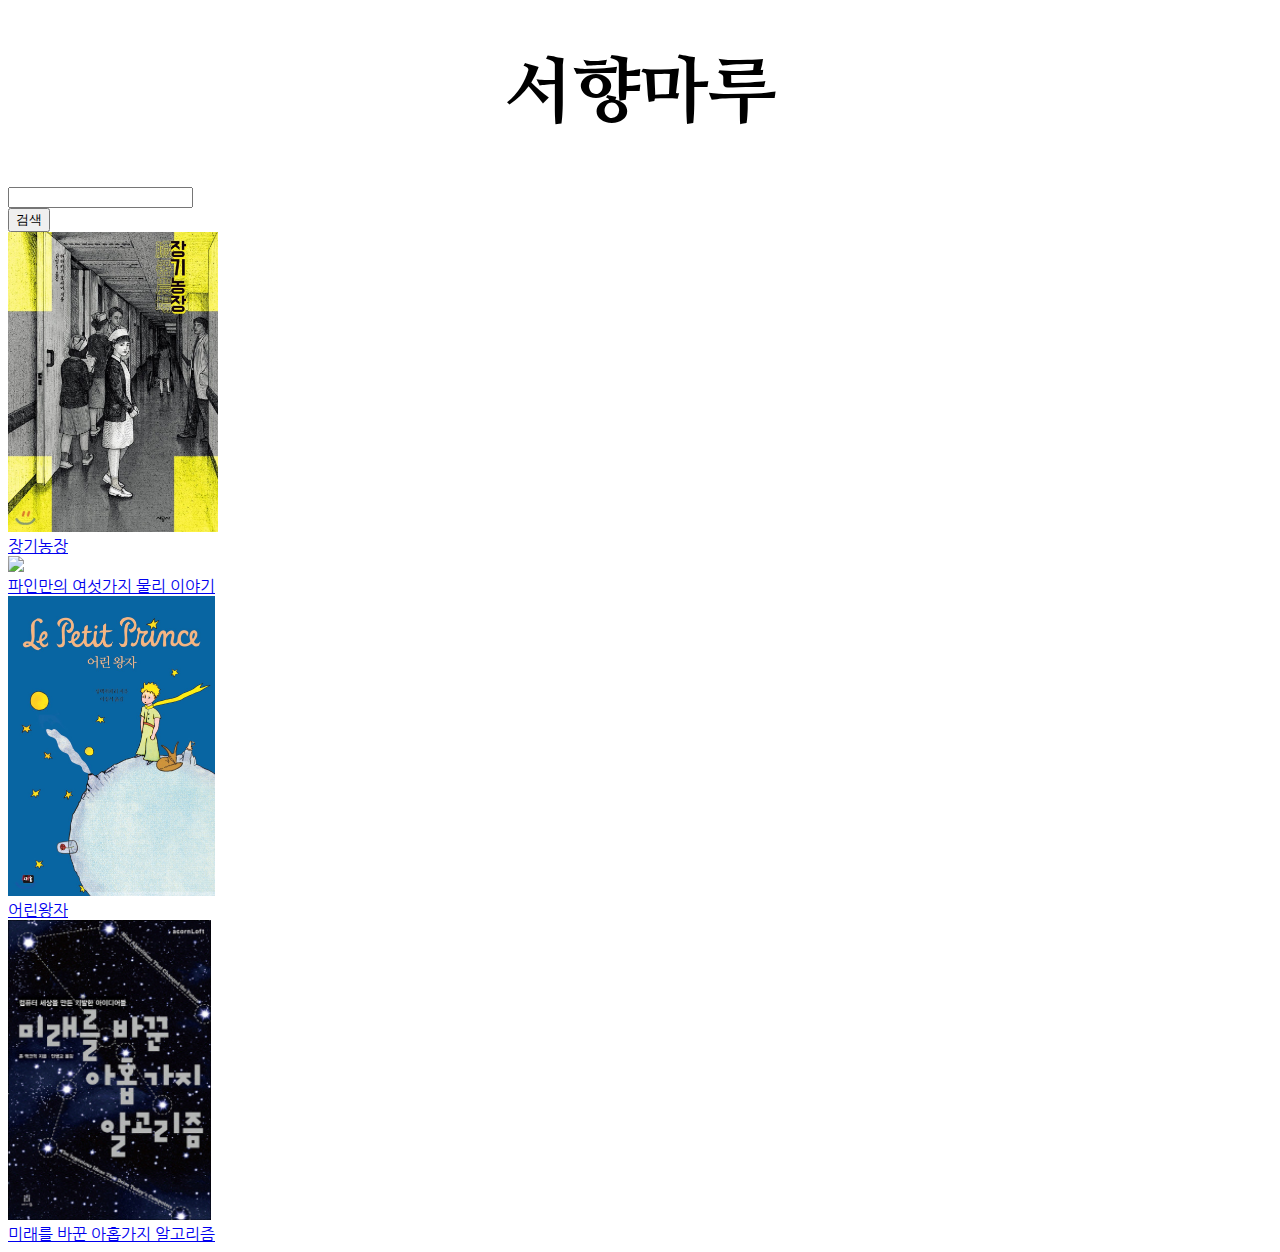
==== index.html @ 0dbe6af5 "폰트 변경" ====
﻿<!doctype html>
<html lang="ko">

<head>
    <!-- Required meta tags -->
    <meta charset="utf-8">
    <meta name="viewport" content="width=device-width, initial-scale=1, shrink-to-fit=no">

    <link href="https://fonts.googleapis.com/css?family=Nanum+Gothic:400,700,800|Nanum+Myeongjo:400,700,800&amp;subset=korean" rel="stylesheet">

    <!-- Bootstrap CSS -->
    <link rel="stylesheet" href="https://stackpath.bootstrapcdn.com/bootstrap/4.1.3/css/bootstrap.min.css"
        integrity="sha384-MCw98/SFnGE8fJT3GXwEOngsV7Zt27NXFoaoApmYm81iuXoPkFOJwJ8ERdknLPMO" crossorigin="anonymous">

    <link rel="stylesheet" href="index.css" type="text/css">

    <title>서향마루</title>
</head>

<body>
    <main role="main" class="container">
        <div class="container">
            <div class="row">
                <div class="col-12 mt-3">
                    <h1 class="title">서향마루</h1>
                </div>
                <div class="col-12">
                    <form>
                        <div class="row no-gutters align-items-center">
                            <div class="col mr-1">
                                <input class="form-control form-control-lg" type="search" placeholder="">
                            </div>
                            <div class="col-auto">
                                <button class="btn btn-lg btn-success" type="submit">검색</button>
                            </div>
                        </div>
                    </form>
                </div>
            </div>
        </div>
        <div>
            <a href="#" onClick="window.open('https://seo-ru.github.io/HtmlPage','장기농장','width=500px,height=650px')">
                <img src="장기농장ㅇㅁㅈ.jpg"><br />장기농장
            </a>
        </div>
        <div>
            <a href="#"
               onClick="window.open('https://seo-ru.github.io/HtmlPage2','파인만의 여섯가지 물리 이야기','width=500px,height=650px')">
                <img src="파인만의여섯가지물리이야기ㅇㅁㅈ.jpg"><br />파인만의 여섯가지 물리 이야기
            </a>
        </div>
        <div>
            <a href="#" onClick="window.open('https://seo-ru.github.io/HtmlPage3','어린왕자','width=500px,height=650px')">
                <img src="어린왕자ㅇㅁㅈ.jpg"><br />어린왕자
            </a>
        </div>
        <div>
            <a href="#" onClick="window.open('https://seo-ru.github.io/HtmlPage4','미래를 바꾼 아홉가지 알고리즘','width=500px,height=650px')">
                <img src="미래를바꾼아홉가지알고리즘ㅇㅁㅈ.jpg"><br />미래를 바꾼 아홉가지 알고리즘
            </a>
        </div>
    </main>

    <!-- Optional JavaScript -->
    <!-- jQuery first, then Popper.js, then Bootstrap JS -->
    <script src="https://code.jquery.com/jquery-3.3.1.slim.min.js"
        integrity="sha384-q8i/X+965DzO0rT7abK41JStQIAqVgRVzpbzo5smXKp4YfRvH+8abtTE1Pi6jizo"
        crossorigin="anonymous"></script>
    <script src="https://cdnjs.cloudflare.com/ajax/libs/popper.js/1.14.3/umd/popper.min.js"
        integrity="sha384-ZMP7rVo3mIykV+2+9J3UJ46jBk0WLaUAdn689aCwoqbBJiSnjAK/l8WvCWPIPm49"
        crossorigin="anonymous"></script>
    <script src="https://stackpath.bootstrapcdn.com/bootstrap/4.1.3/js/bootstrap.min.js"
        integrity="sha384-ChfqqxuZUCnJSK3+MXmPNIyE6ZbWh2IMqE241rYiqJxyMiZ6OW/JmZQ5stwEULTy"
        crossorigin="anonymous"></script>
</body>

</html>
---- index.css ----
@charset "utf-8";

div {
    font-family: 'Nanum Gothic', sans-serif;
}

img {
    height: 300px;
}

h1.title {
    font-family: 'Nanum Myeongjo', serif;
    font-size: 72px;
    font-weight: 800;
    text-align: center;
}
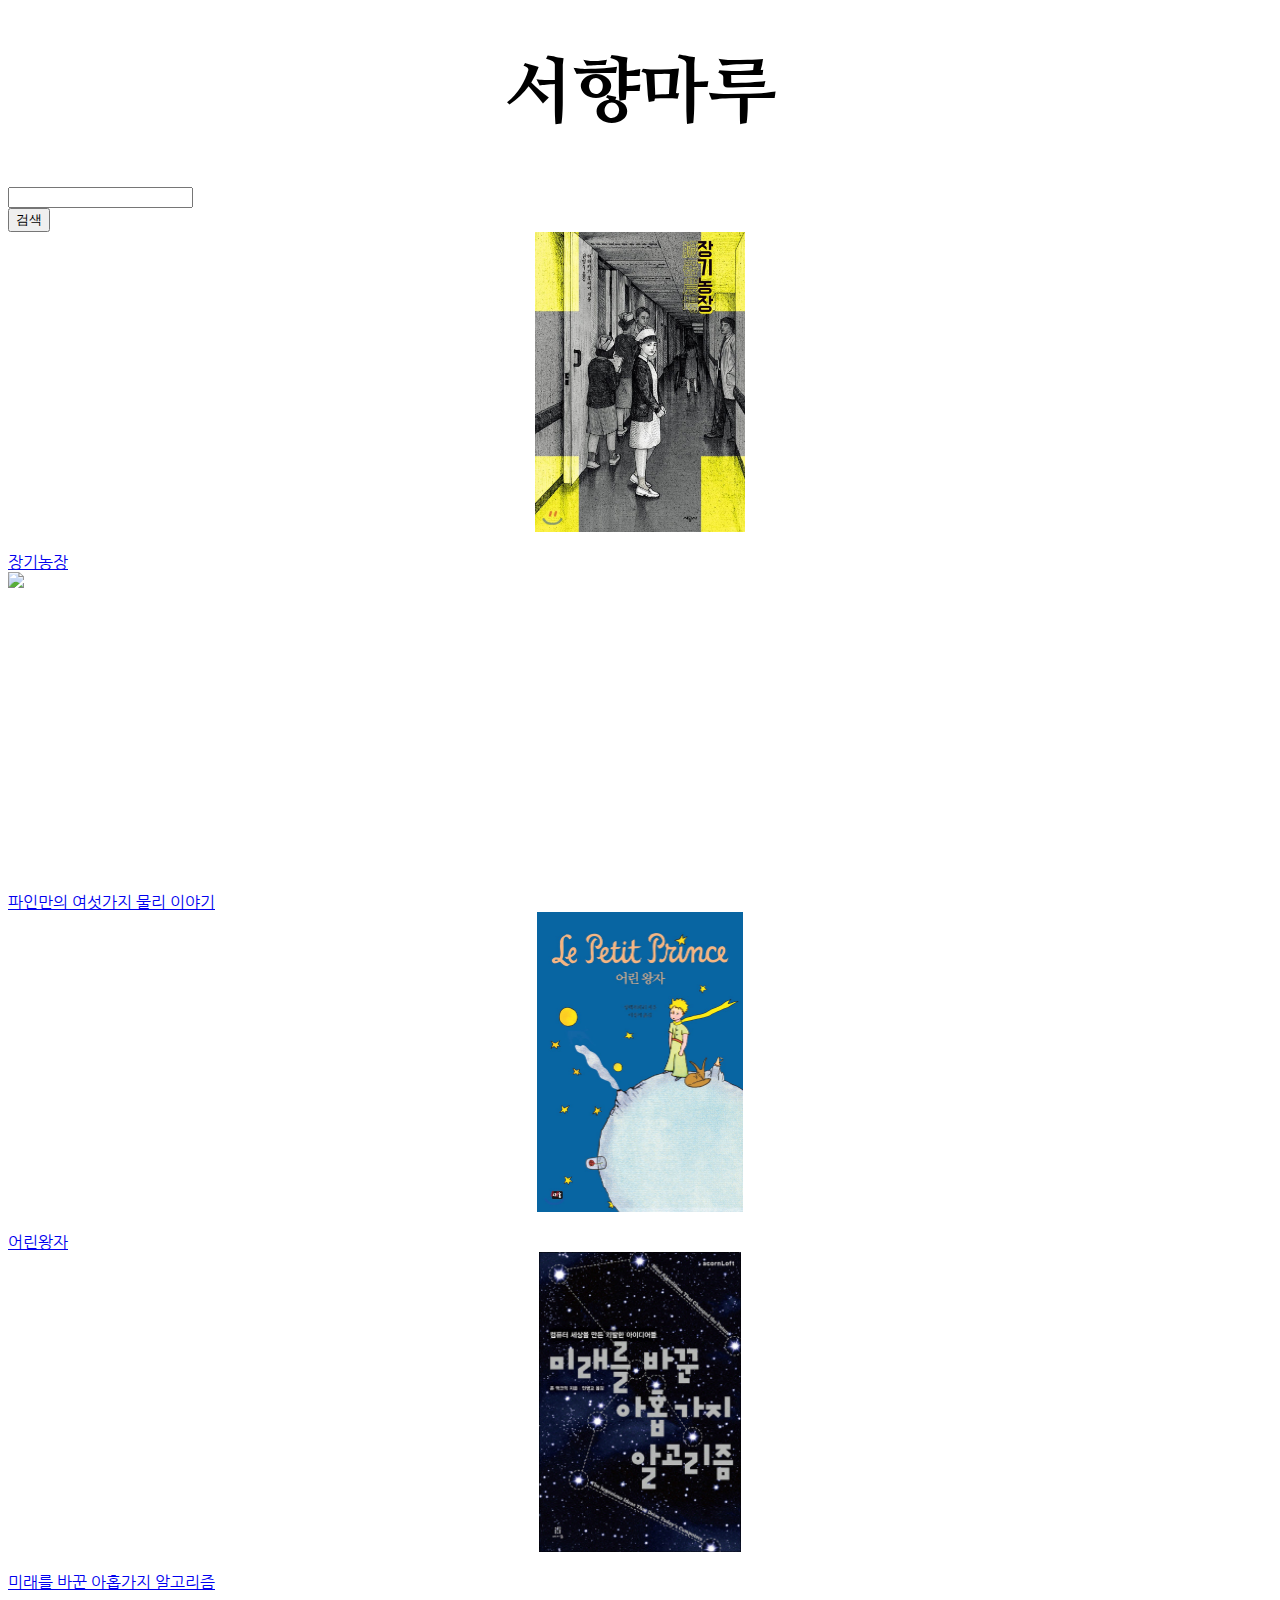
==== commit 09eb4b77: "30" ====
--- a/index.html
+++ b/index.html
@@ -44,8 +44,7 @@
             </a>
         </div>
         <div>
-            <a href="#"
-               onClick="window.open('https://seo-ru.github.io/HtmlPage2','파인만의 여섯가지 물리 이야기','width=500px,height=650px')">
+            <a href="#" onClick="window.open('https://seo-ru.github.io/HtmlPage2','파인만의 여섯가지 물리 이야기','width=500px,height=650px')">
                 <img src="파인만의여섯가지물리이야기ㅇㅁㅈ.jpg"><br />파인만의 여섯가지 물리 이야기
             </a>
         </div>
@@ -60,18 +59,18 @@
             </a>
         </div>
     </main>
-
+    
     <!-- Optional JavaScript -->
     <!-- jQuery first, then Popper.js, then Bootstrap JS -->
     <script src="https://code.jquery.com/jquery-3.3.1.slim.min.js"
-        integrity="sha384-q8i/X+965DzO0rT7abK41JStQIAqVgRVzpbzo5smXKp4YfRvH+8abtTE1Pi6jizo"
-        crossorigin="anonymous"></script>
+            integrity="sha384-q8i/X+965DzO0rT7abK41JStQIAqVgRVzpbzo5smXKp4YfRvH+8abtTE1Pi6jizo"
+            crossorigin="anonymous"></script>
     <script src="https://cdnjs.cloudflare.com/ajax/libs/popper.js/1.14.3/umd/popper.min.js"
-        integrity="sha384-ZMP7rVo3mIykV+2+9J3UJ46jBk0WLaUAdn689aCwoqbBJiSnjAK/l8WvCWPIPm49"
-        crossorigin="anonymous"></script>
+            integrity="sha384-ZMP7rVo3mIykV+2+9J3UJ46jBk0WLaUAdn689aCwoqbBJiSnjAK/l8WvCWPIPm49"
+            crossorigin="anonymous"></script>
     <script src="https://stackpath.bootstrapcdn.com/bootstrap/4.1.3/js/bootstrap.min.js"
-        integrity="sha384-ChfqqxuZUCnJSK3+MXmPNIyE6ZbWh2IMqE241rYiqJxyMiZ6OW/JmZQ5stwEULTy"
-        crossorigin="anonymous"></script>
+            integrity="sha384-ChfqqxuZUCnJSK3+MXmPNIyE6ZbWh2IMqE241rYiqJxyMiZ6OW/JmZQ5stwEULTy"
+            crossorigin="anonymous"></script>
 </body>
 
 </html>--- a/index.css
+++ b/index.css
@@ -1,4 +1,4 @@
-@charset "utf-8";
+﻿@charset "utf-8";
 
 div {
     font-family: 'Nanum Gothic', sans-serif;
@@ -6,6 +6,9 @@
 
 img {
     height: 300px;
+    display: block;
+    margin-left: auto;
+    margin-right: auto;
 }
 
 h1.title {
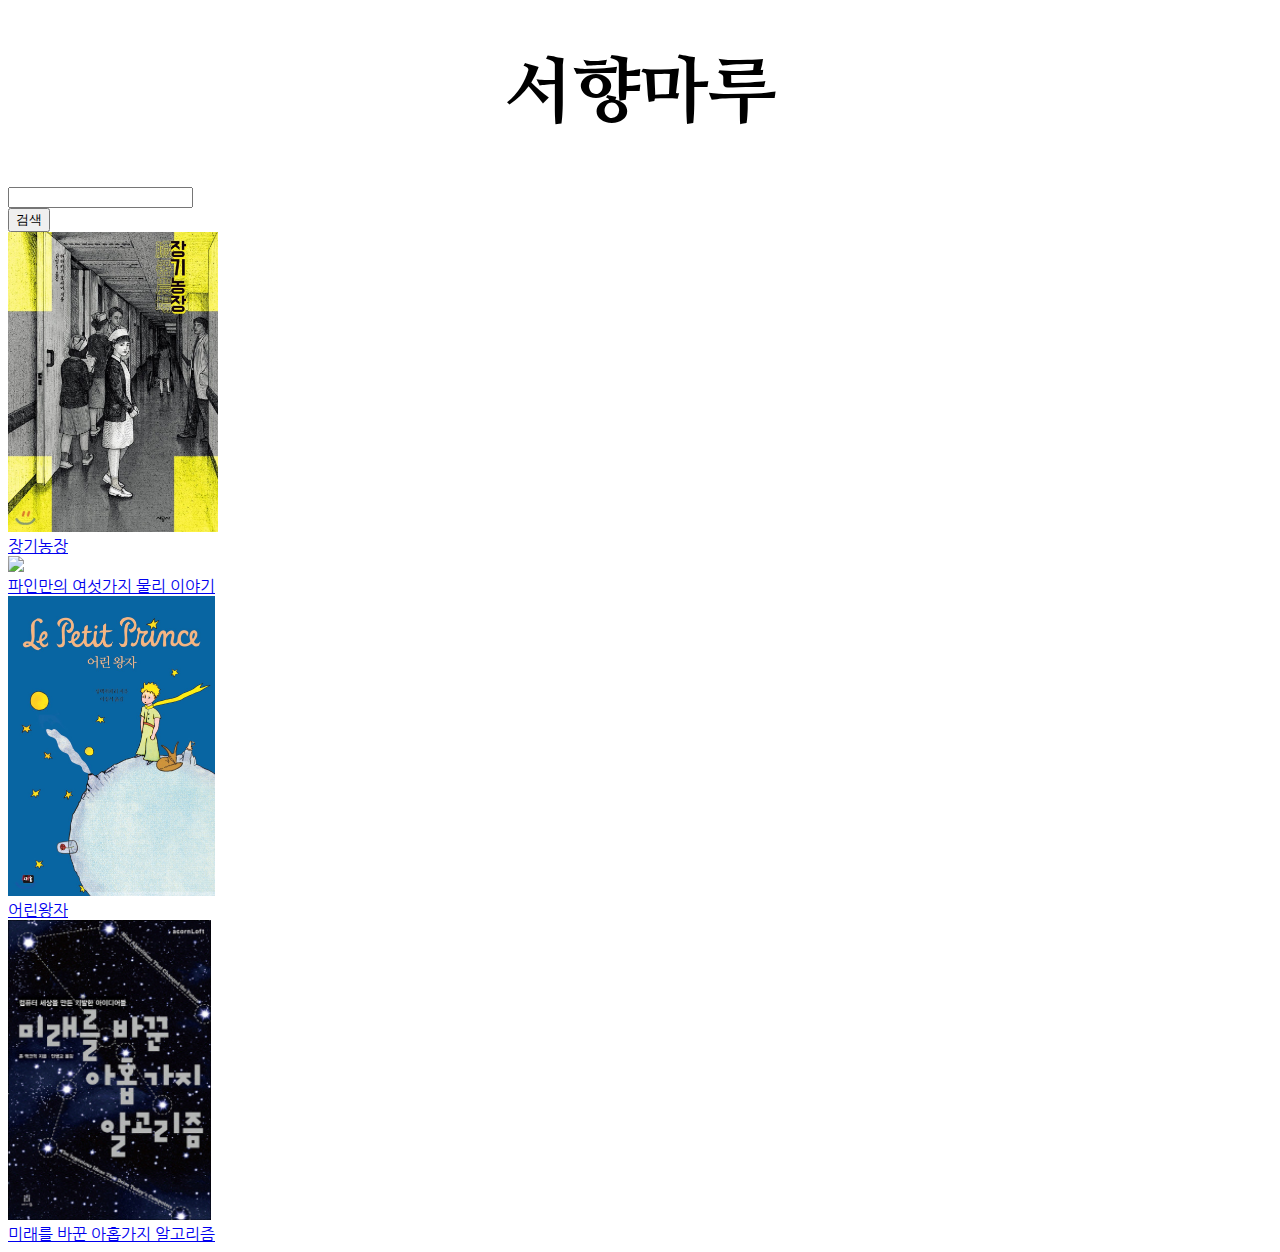
==== commit cf973c2f: "Update index.html" ====
--- a/index.html
+++ b/index.html
@@ -6,7 +6,9 @@
     <meta charset="utf-8">
     <meta name="viewport" content="width=device-width, initial-scale=1, shrink-to-fit=no">
 
-    <link href="https://fonts.googleapis.com/css?family=Nanum+Gothic:400,700,800|Nanum+Myeongjo:400,700,800&amp;subset=korean" rel="stylesheet">
+    <link
+        href="https://fonts.googleapis.com/css?family=Nanum+Gothic:400,700,800|Nanum+Myeongjo:400,700,800&amp;subset=korean"
+        rel="stylesheet">
 
     <!-- Bootstrap CSS -->
     <link rel="stylesheet" href="https://stackpath.bootstrapcdn.com/bootstrap/4.1.3/css/bootstrap.min.css"
@@ -18,59 +20,66 @@
 </head>
 
 <body>
-    <main role="main" class="container">
-        <div class="container">
-            <div class="row">
-                <div class="col-12 mt-3">
-                    <h1 class="title">서향마루</h1>
-                </div>
-                <div class="col-12">
-                    <form>
-                        <div class="row no-gutters align-items-center">
-                            <div class="col mr-1">
-                                <input class="form-control form-control-lg" type="search" placeholder="">
-                            </div>
-                            <div class="col-auto">
-                                <button class="btn btn-lg btn-success" type="submit">검색</button>
-                            </div>
+    <div class="container">
+        <div class="row">
+            <div class="col-12 mt-3">
+                <h1 class="title">서향마루</h1>
+            </div>
+            <div class="col-12">
+                <form>
+                    <div class="row no-gutters align-items-center">
+                        <div class="col mr-1">
+                            <input class="form-control form-control-lg" type="search" placeholder="">
                         </div>
-                    </form>
-                </div>
+                        <div class="col-auto">
+                            <button class="btn btn-lg btn-success" type="submit">검색</button>
+                        </div>
+                    </div>
+                </form>
             </div>
         </div>
-        <div>
-            <a href="#" onClick="window.open('https://seo-ru.github.io/HtmlPage','장기농장','width=500px,height=650px')">
-                <img src="장기농장ㅇㅁㅈ.jpg"><br />장기농장
-            </a>
-        </div>
-        <div>
-            <a href="#" onClick="window.open('https://seo-ru.github.io/HtmlPage2','파인만의 여섯가지 물리 이야기','width=500px,height=650px')">
-                <img src="파인만의여섯가지물리이야기ㅇㅁㅈ.jpg"><br />파인만의 여섯가지 물리 이야기
-            </a>
-        </div>
-        <div>
-            <a href="#" onClick="window.open('https://seo-ru.github.io/HtmlPage3','어린왕자','width=500px,height=650px')">
-                <img src="어린왕자ㅇㅁㅈ.jpg"><br />어린왕자
-            </a>
-        </div>
-        <div>
-            <a href="#" onClick="window.open('https://seo-ru.github.io/HtmlPage4','미래를 바꾼 아홉가지 알고리즘','width=500px,height=650px')">
-                <img src="미래를바꾼아홉가지알고리즘ㅇㅁㅈ.jpg"><br />미래를 바꾼 아홉가지 알고리즘
-            </a>
+    </div>
+    <main role="main" class="container">
+        <!-- Example row of columns -->
+        <div class="row">
+            <div class="col-md-3">
+                <a href="#"
+                    onClick="window.open('https://seo-ru.github.io/HtmlPage','장기농장','width=500px,height=650px')">
+                    <img src="장기농장ㅇㅁㅈ.jpg"><br />장기농장
+                </a>
+            </div>
+            <div class="col-md-3">
+                <a href="#"
+                    onClick="window.open('https://seo-ru.github.io/HtmlPage2','파인만의 여섯가지 물리 이야기','width=500px,height=650px')">
+                    <img src="파인만의여섯가지물리이야기ㅇㅁㅈ.jpg"><br />파인만의 여섯가지 물리 이야기
+                </a>
+            </div>
+            <div class="col-md-3">
+                <a href="#"
+                    onClick="window.open('https://seo-ru.github.io/HtmlPage3','어린왕자','width=500px,height=650px')">
+                    <img src="어린왕자ㅇㅁㅈ.jpg"><br />어린왕자
+                </a>
+            </div>
+            <div class="col-md-3">
+                <a href="#"
+                    onClick="window.open('https://seo-ru.github.io/HtmlPage4','미래를 바꾼 아홉가지 알고리즘','width=500px,height=650px')">
+                    <img src="미래를바꾼아홉가지알고리즘ㅇㅁㅈ.jpg"><br />미래를 바꾼 아홉가지 알고리즘
+                </a>
+            </div>
         </div>
     </main>
-    
+
     <!-- Optional JavaScript -->
     <!-- jQuery first, then Popper.js, then Bootstrap JS -->
     <script src="https://code.jquery.com/jquery-3.3.1.slim.min.js"
-            integrity="sha384-q8i/X+965DzO0rT7abK41JStQIAqVgRVzpbzo5smXKp4YfRvH+8abtTE1Pi6jizo"
-            crossorigin="anonymous"></script>
+        integrity="sha384-q8i/X+965DzO0rT7abK41JStQIAqVgRVzpbzo5smXKp4YfRvH+8abtTE1Pi6jizo"
+        crossorigin="anonymous"></script>
     <script src="https://cdnjs.cloudflare.com/ajax/libs/popper.js/1.14.3/umd/popper.min.js"
-            integrity="sha384-ZMP7rVo3mIykV+2+9J3UJ46jBk0WLaUAdn689aCwoqbBJiSnjAK/l8WvCWPIPm49"
-            crossorigin="anonymous"></script>
+        integrity="sha384-ZMP7rVo3mIykV+2+9J3UJ46jBk0WLaUAdn689aCwoqbBJiSnjAK/l8WvCWPIPm49"
+        crossorigin="anonymous"></script>
     <script src="https://stackpath.bootstrapcdn.com/bootstrap/4.1.3/js/bootstrap.min.js"
-            integrity="sha384-ChfqqxuZUCnJSK3+MXmPNIyE6ZbWh2IMqE241rYiqJxyMiZ6OW/JmZQ5stwEULTy"
-            crossorigin="anonymous"></script>
+        integrity="sha384-ChfqqxuZUCnJSK3+MXmPNIyE6ZbWh2IMqE241rYiqJxyMiZ6OW/JmZQ5stwEULTy"
+        crossorigin="anonymous"></script>
 </body>
 
 </html>--- a/index.css
+++ b/index.css
@@ -6,9 +6,6 @@
 
 img {
     height: 300px;
-    display: block;
-    margin-left: auto;
-    margin-right: auto;
 }
 
 h1.title {
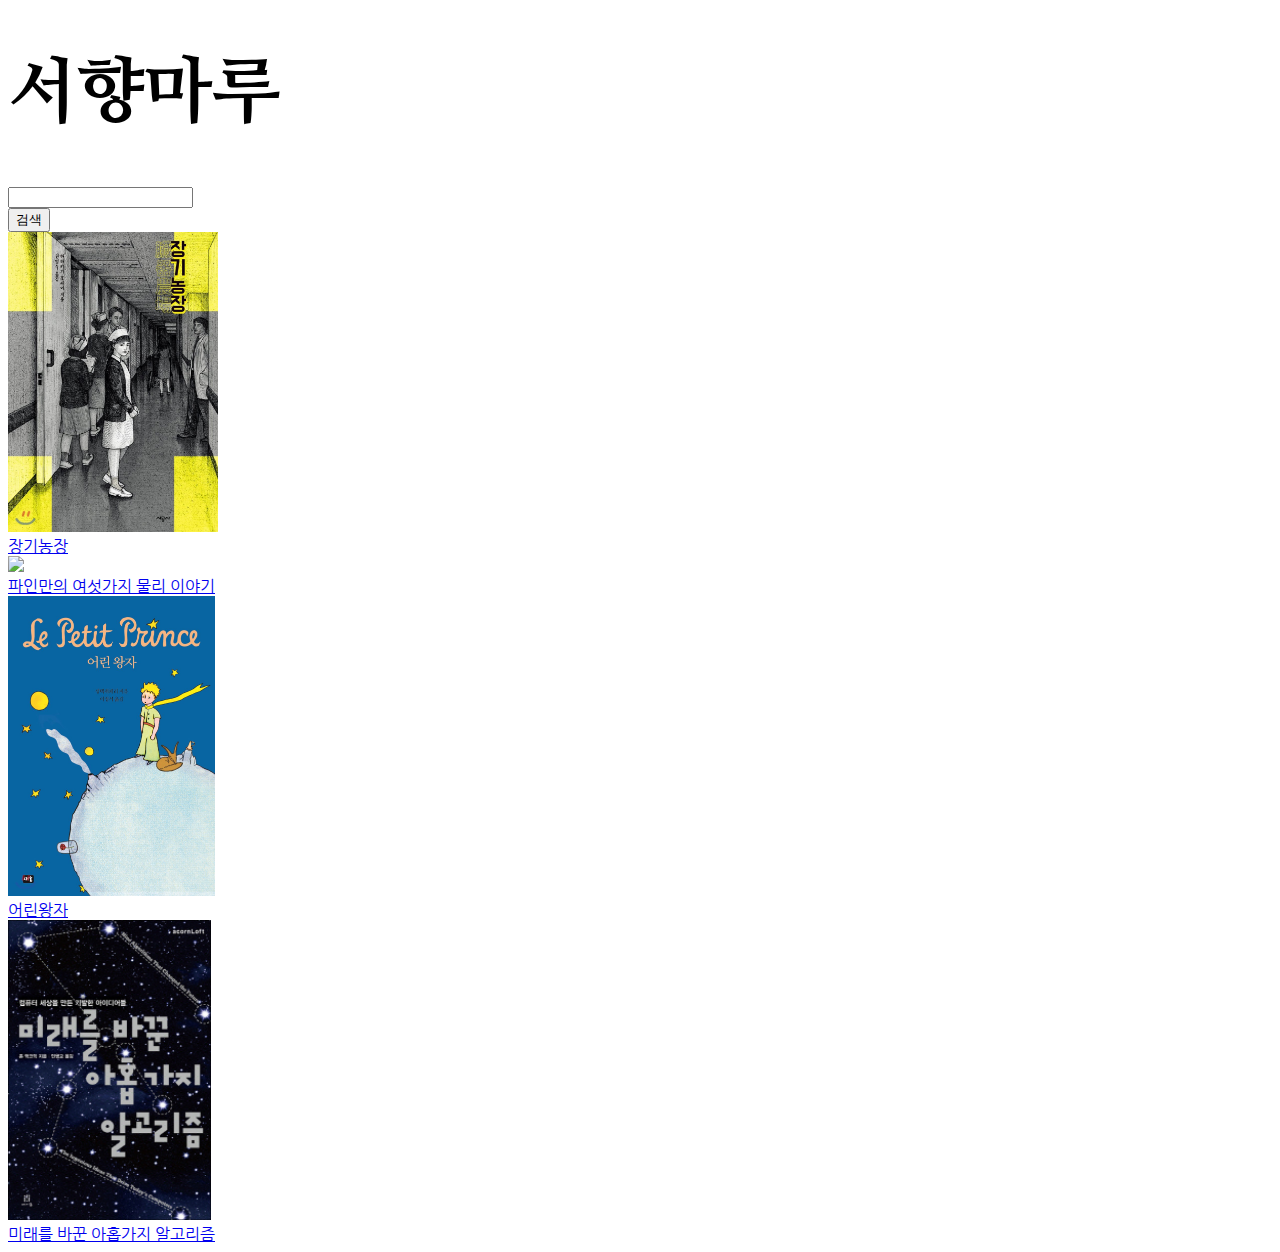
==== commit 07331dc8: "정렬 수정" ====
--- a/index.html
+++ b/index.html
@@ -22,7 +22,7 @@
 <body>
     <div class="container">
         <div class="row">
-            <div class="col-12 mt-3">
+            <div class="col-12 text-center mt-3">
                 <h1 class="title">서향마루</h1>
             </div>
             <div class="col-12">
@@ -41,26 +41,26 @@
     </div>
     <main role="main" class="container">
         <!-- Example row of columns -->
-        <div class="row">
-            <div class="col-md-3">
+        <div class="row text-center mt-5">
+            <div class="col-lg-3 col-md-4 col-sm-6">
                 <a href="#"
                     onClick="window.open('https://seo-ru.github.io/HtmlPage','장기농장','width=500px,height=650px')">
                     <img src="장기농장ㅇㅁㅈ.jpg"><br />장기농장
                 </a>
             </div>
-            <div class="col-md-3">
+            <div class="col-lg-3 col-md-4 col-sm-6">
                 <a href="#"
                     onClick="window.open('https://seo-ru.github.io/HtmlPage2','파인만의 여섯가지 물리 이야기','width=500px,height=650px')">
                     <img src="파인만의여섯가지물리이야기ㅇㅁㅈ.jpg"><br />파인만의 여섯가지 물리 이야기
                 </a>
             </div>
-            <div class="col-md-3">
+            <div class="col-lg-3 col-md-4 col-sm-6">
                 <a href="#"
                     onClick="window.open('https://seo-ru.github.io/HtmlPage3','어린왕자','width=500px,height=650px')">
                     <img src="어린왕자ㅇㅁㅈ.jpg"><br />어린왕자
                 </a>
             </div>
-            <div class="col-md-3">
+            <div class="col-lg-3 col-md-4 col-sm-6">
                 <a href="#"
                     onClick="window.open('https://seo-ru.github.io/HtmlPage4','미래를 바꾼 아홉가지 알고리즘','width=500px,height=650px')">
                     <img src="미래를바꾼아홉가지알고리즘ㅇㅁㅈ.jpg"><br />미래를 바꾼 아홉가지 알고리즘
--- a/index.css
+++ b/index.css
@@ -12,5 +12,4 @@
     font-family: 'Nanum Myeongjo', serif;
     font-size: 72px;
     font-weight: 800;
-    text-align: center;
 }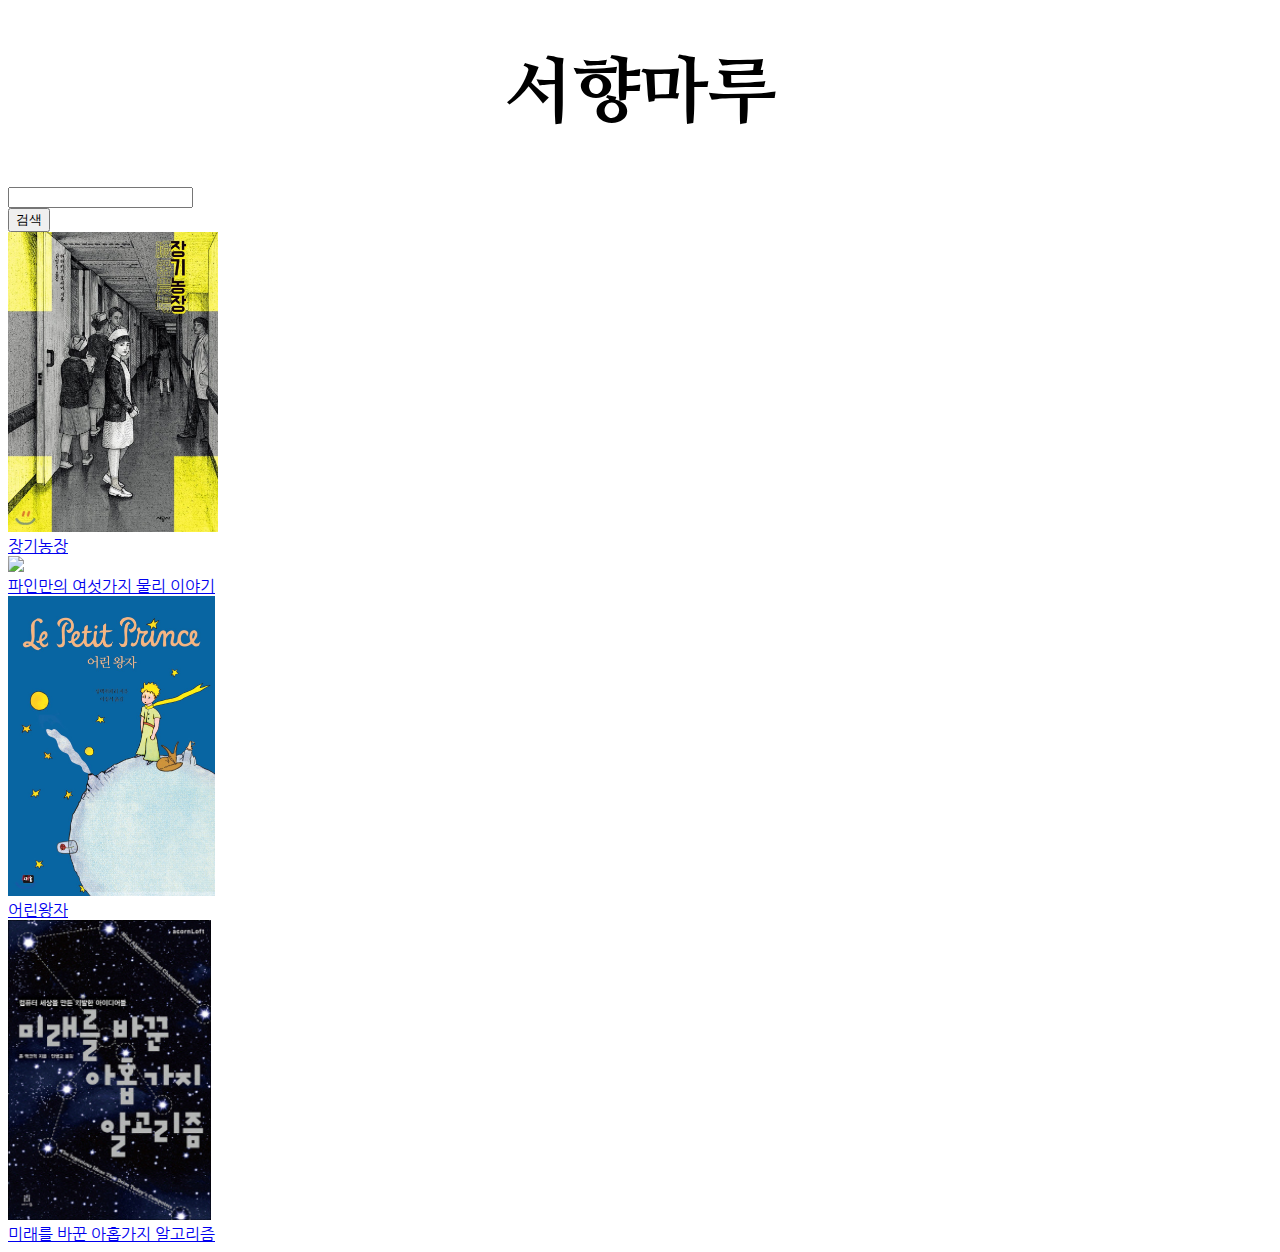
==== commit 330d4dce: "Update index.html" ====
--- a/index.html
+++ b/index.html
@@ -41,7 +41,7 @@
     </div>
     <main role="main" class="container">
         <!-- Example row of columns -->
-        <div class="row text-center mt-5">
+        <div class="row text-center mt-4">
             <div class="col-lg-3 col-md-4 col-sm-6">
                 <a href="#"
                     onClick="window.open('https://seo-ru.github.io/HtmlPage','장기농장','width=500px,height=650px')">
--- a/index.css
+++ b/index.css
@@ -6,10 +6,12 @@
 
 img {
     height: 300px;
+    text-align: center;
 }
 
 h1.title {
     font-family: 'Nanum Myeongjo', serif;
     font-size: 72px;
     font-weight: 800;
+    text-align: center;
 }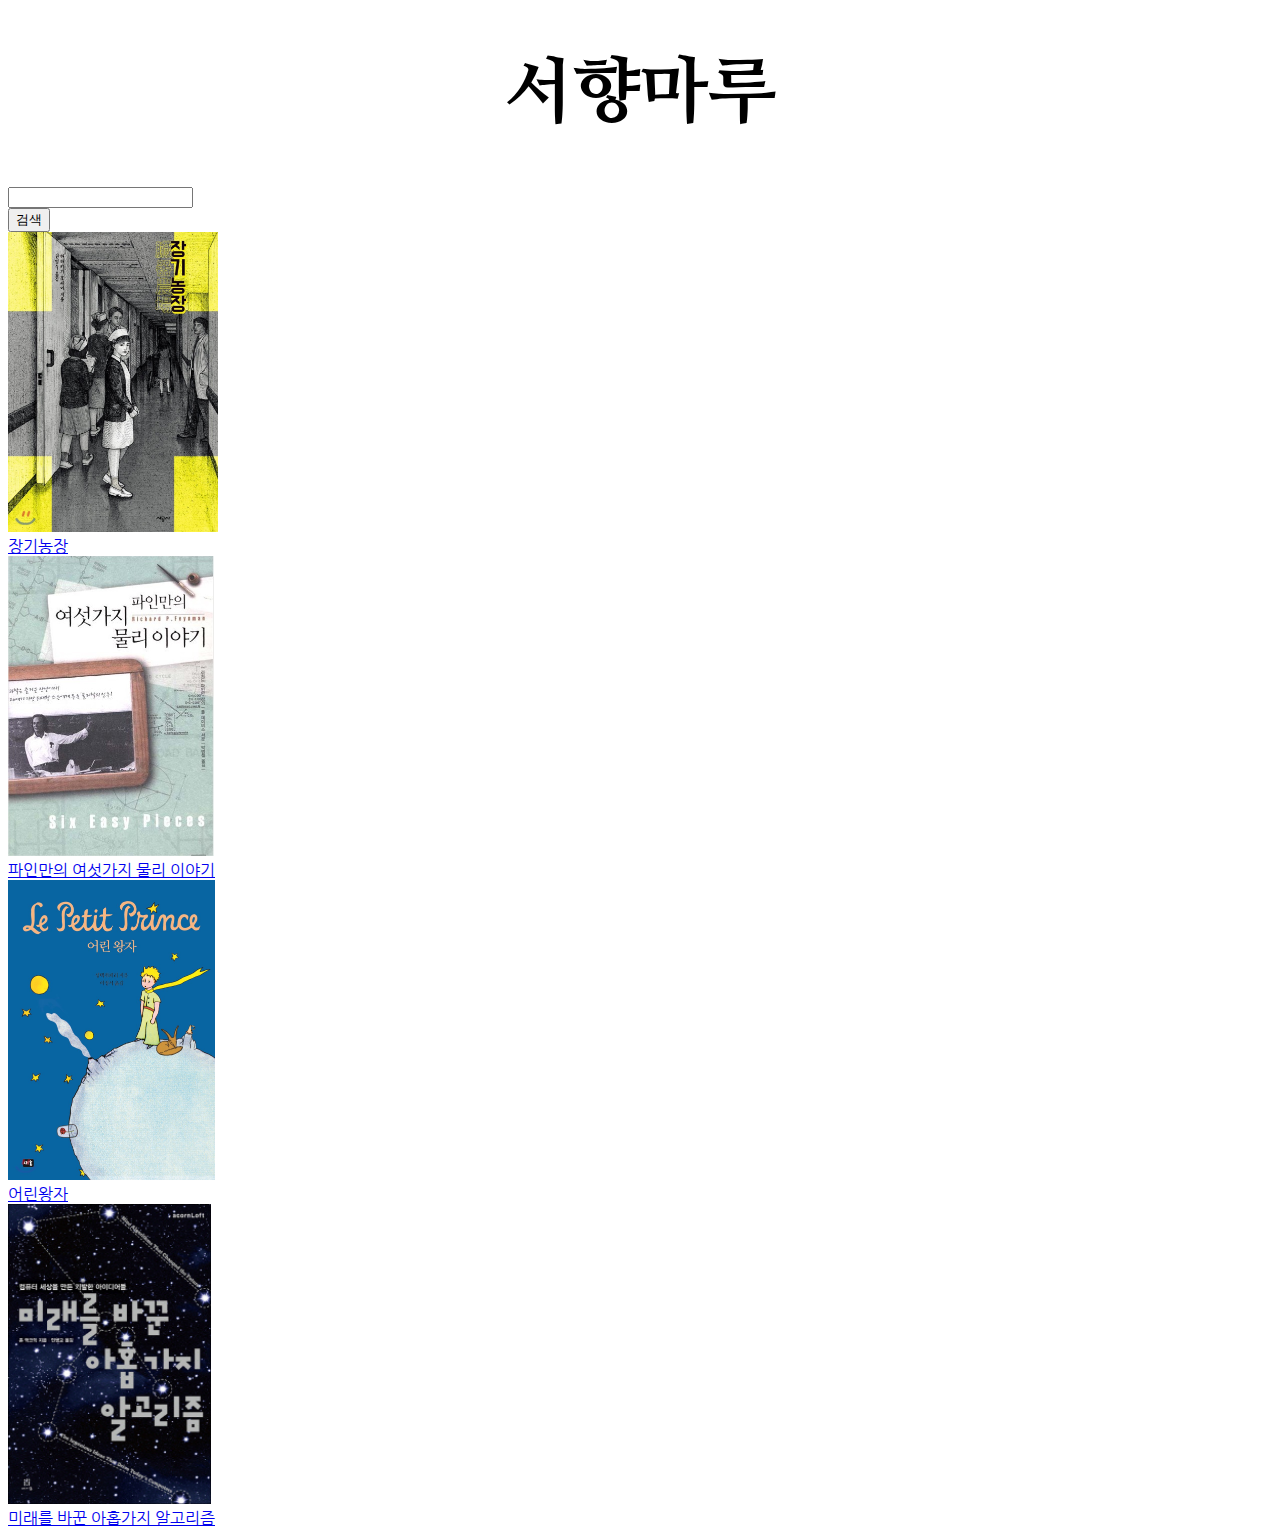
==== commit b0eec890: "Rename img file" ====
--- a/index.html
+++ b/index.html
@@ -45,25 +45,25 @@
             <div class="col-lg-3 col-md-4 col-sm-6">
                 <a href="#"
                     onClick="window.open('https://seo-ru.github.io/HtmlPage','장기농장','width=500px,height=650px')">
-                    <img src="장기농장ㅇㅁㅈ.jpg"><br />장기농장
+                    <img src="장기농장_썸네일.jpg"><br />장기농장
                 </a>
             </div>
             <div class="col-lg-3 col-md-4 col-sm-6">
                 <a href="#"
                     onClick="window.open('https://seo-ru.github.io/HtmlPage2','파인만의 여섯가지 물리 이야기','width=500px,height=650px')">
-                    <img src="파인만의여섯가지물리이야기ㅇㅁㅈ.jpg"><br />파인만의 여섯가지 물리 이야기
+                    <img src="파인만의여섯가지물리이야기_썸네일.jpg"><br />파인만의 여섯가지 물리 이야기
                 </a>
             </div>
             <div class="col-lg-3 col-md-4 col-sm-6">
                 <a href="#"
                     onClick="window.open('https://seo-ru.github.io/HtmlPage3','어린왕자','width=500px,height=650px')">
-                    <img src="어린왕자ㅇㅁㅈ.jpg"><br />어린왕자
+                    <img src="어린왕자_썸네일.jpg"><br />어린왕자
                 </a>
             </div>
             <div class="col-lg-3 col-md-4 col-sm-6">
                 <a href="#"
                     onClick="window.open('https://seo-ru.github.io/HtmlPage4','미래를 바꾼 아홉가지 알고리즘','width=500px,height=650px')">
-                    <img src="미래를바꾼아홉가지알고리즘ㅇㅁㅈ.jpg"><br />미래를 바꾼 아홉가지 알고리즘
+                    <img src="미래를바꾼아홉가지알고리즘_썸네일.jpg"><br />미래를 바꾼 아홉가지 알고리즘
                 </a>
             </div>
         </div>
